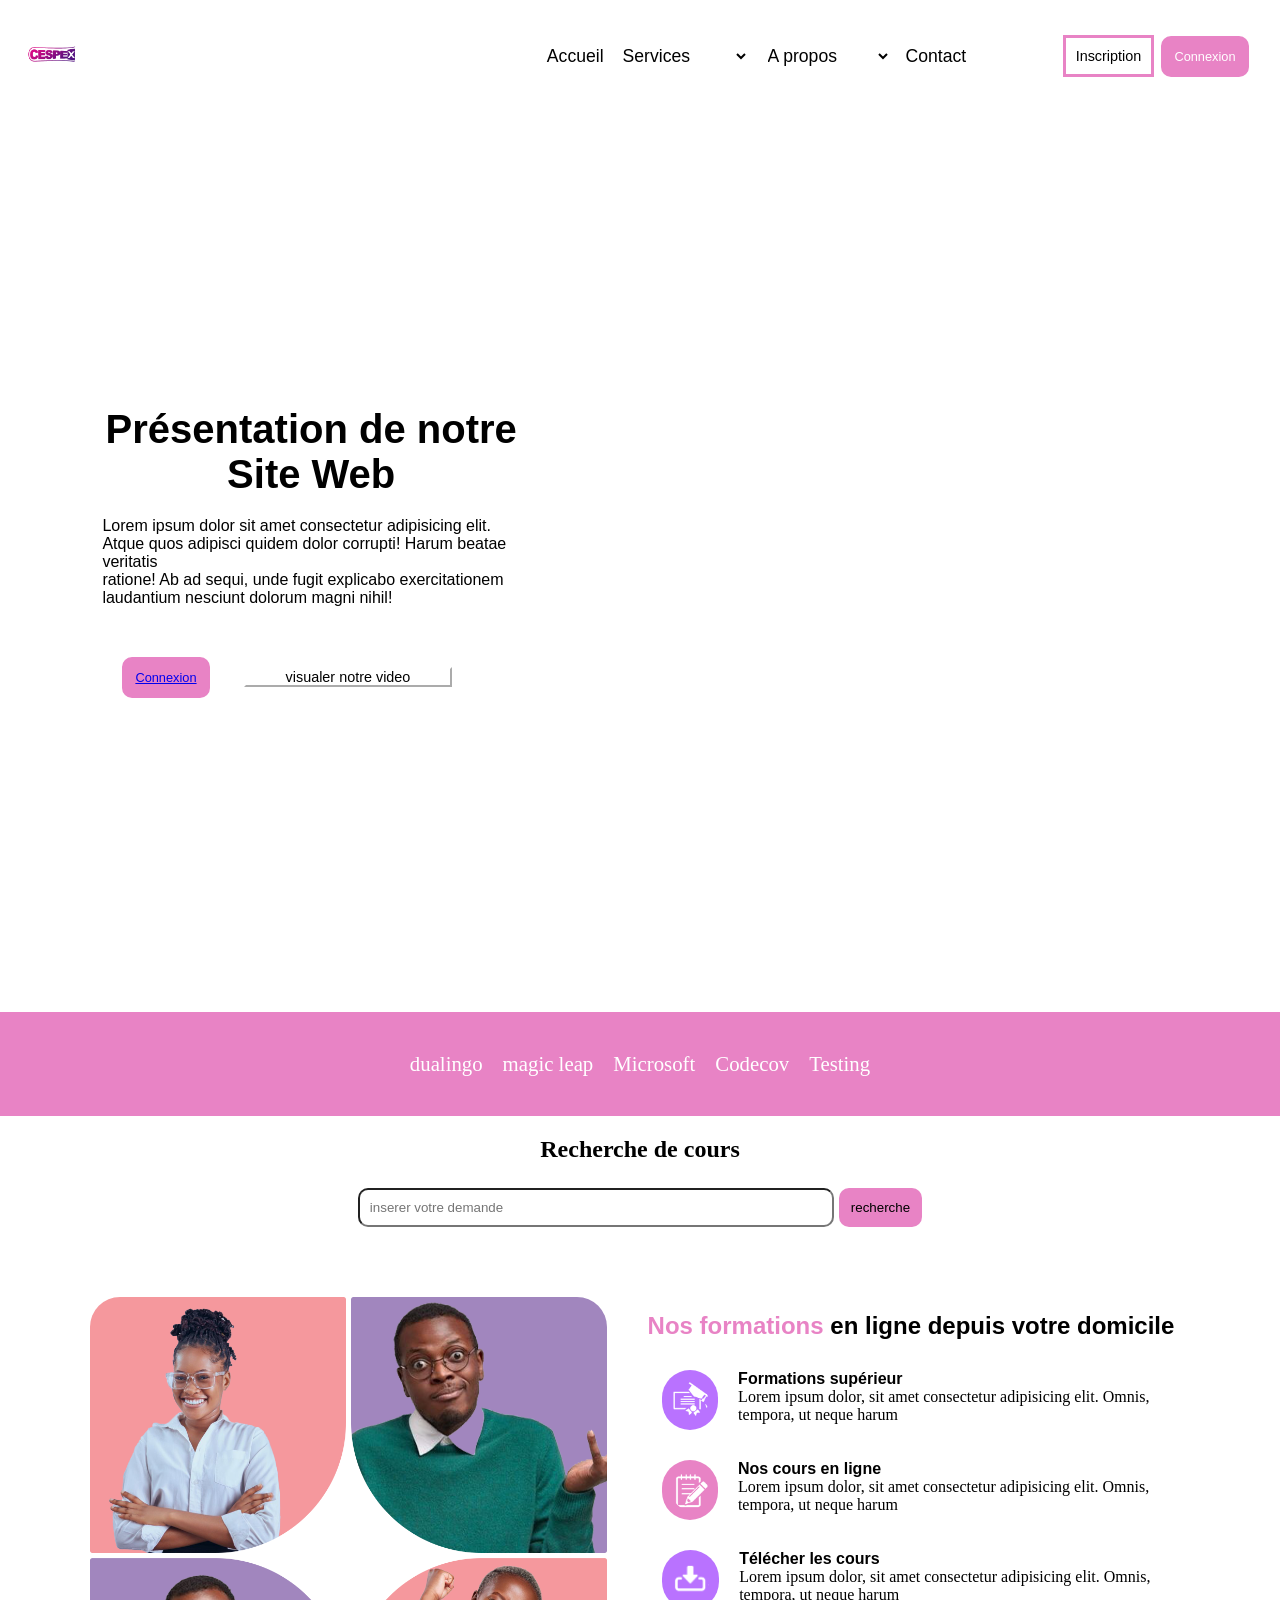
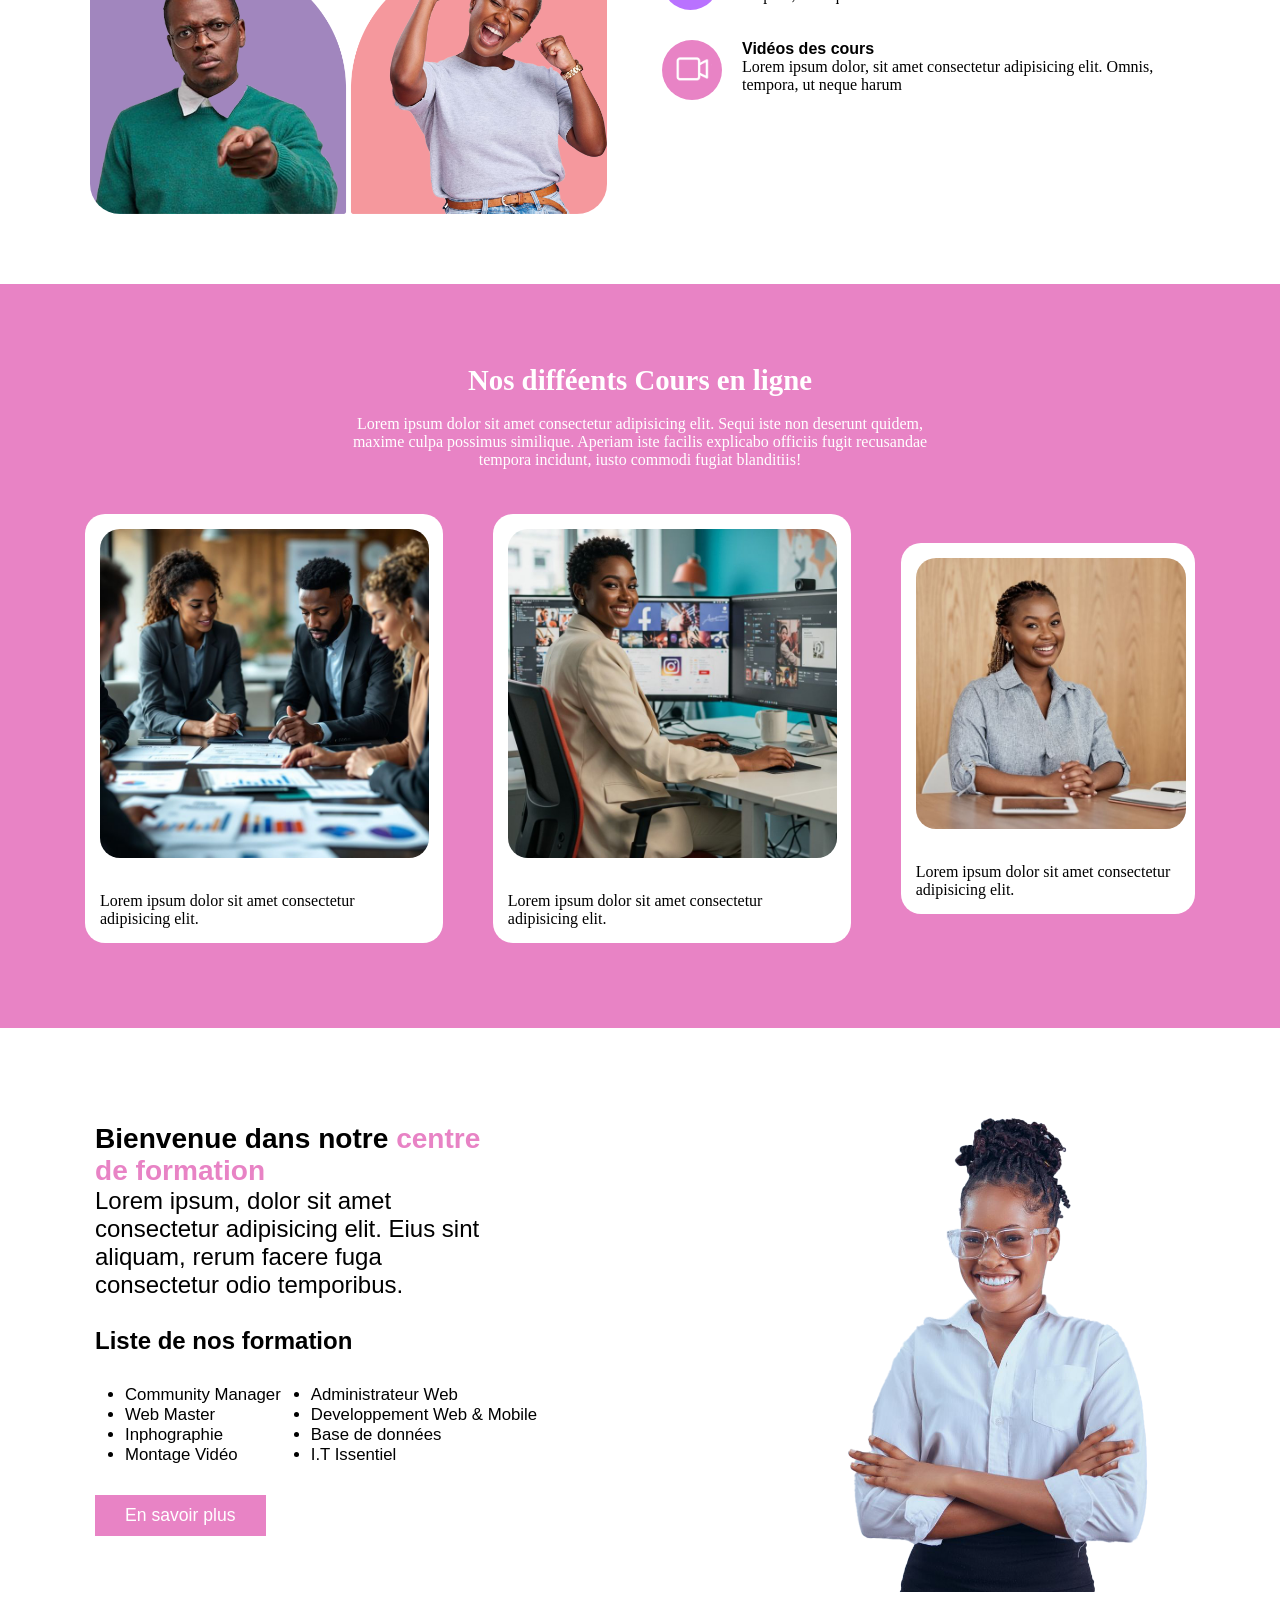
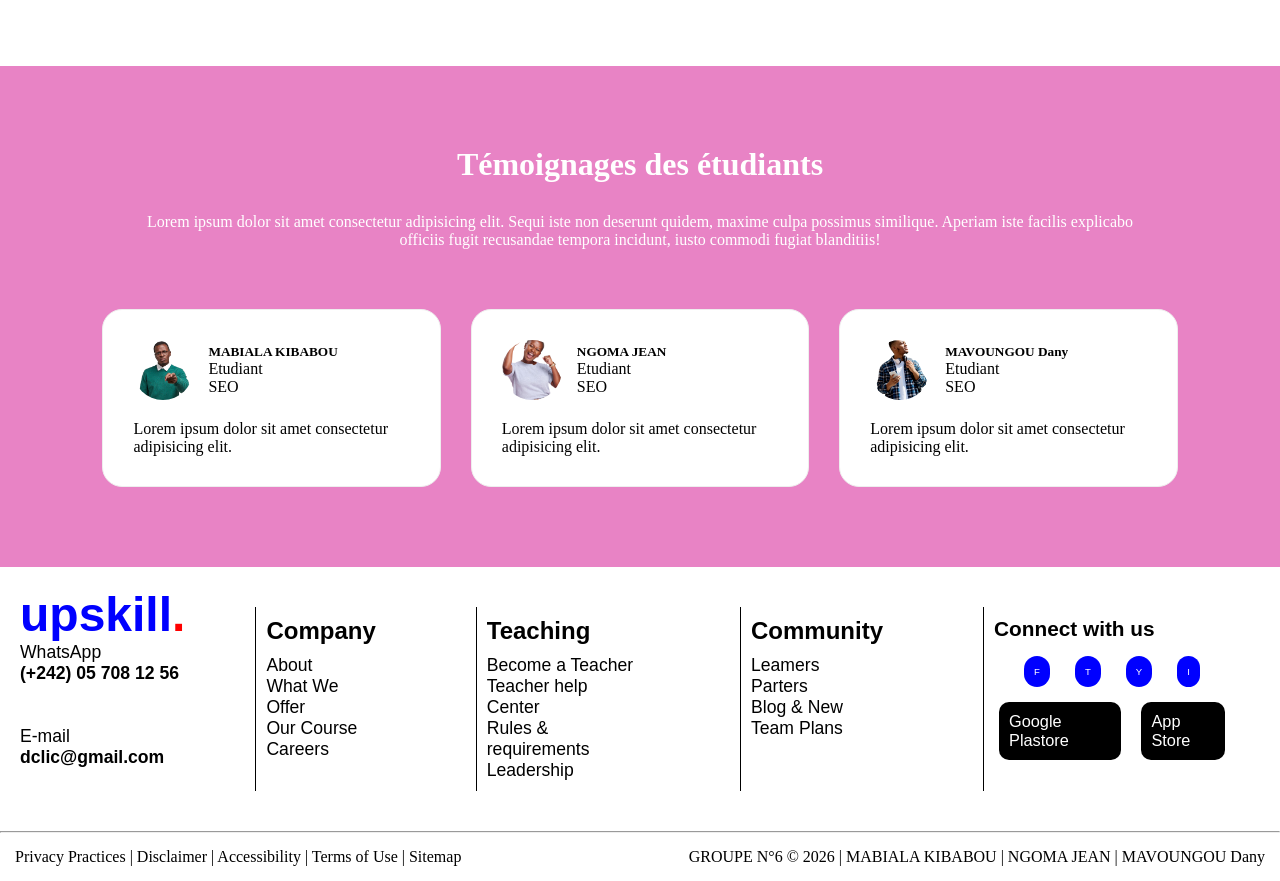
==== projet/inde1.html @ c35d1ac6 "Add files via upload" ====
<!DOCTYPE html>
<html lang="en">
<head>
    <meta charset="UTF-8">
    <meta name="viewport" content="width=device-width, initial-scale=1.0">
    <title>GROUPE N°06 SEO</title>
    <link rel="stylesheet" href="styles.css">
</head>
<body>
    <!-- En tête de la page -->
    <header>
        <div class="logo">
            <img src="../IMAGES/logo.png" alt="logo" width="17%">
        </div>
        <nav>
            <ul>
                <li><a href="index.html">Accueil</a></li>
                <li>
                    <select name="" id="">
                        <option value=""><a href="#">Services</a></option>
                        <option value=""><a href="#">Recherche</a></option>
                        <option value=""><a href="#">cours en ligne</a></option>
                    </select>
                </li>
                <li>
                    <select name="" id="">
                        <option value=""><a href="#">A propos</a></option>
                        <option value=""><a href="#">Témoignages</a></option>
                    </select>
                </li>
                <li><a href="formulaire.html">Contact</a></li>
            </ul>
        </nav>
        <div class="button">
            <button class="bt1">Inscription</button>
            <button class="bt2">Connexion</button>
        </div>
    </header>

    <!-- Corps de la page -->
    <main>
        <!--Section 1-->
        <section class="s1">
            <div class="titre">
                <h1>Présentation de notre Site Web</h1>
                <p>Lorem ipsum dolor sit amet consectetur adipisicing elit. <br>Atque quos adipisci quidem dolor corrupti! Harum beatae veritatis <br> ratione! Ab ad sequi, unde fugit explicabo exercitationem laudantium nesciunt dolorum magni nihil!</p>
                <div class="button1">
                    <button class="bt2"><a href="index.html">Connexion</a></button>
                    <button class="video"><a href="inde1.html">visualer notre video</a></button>
                </div>
            </div>
            <div class="video">
                <Video src="../VIDEO/VIDEO.mp4" loop autoplay muted width="100%"></Video>
            </div>
        </section>
        <!-- Pied de la Section 1 -->
         <div class="sec1">
            <ul>
                <li>dualingo</li>
                <li>magic leap</li>
                <li>Microsoft</li>
                <li>Codecov</li>
                <li>Testing</li>
            </ul>
         </div>

        <!--Section 2-->
        <section class="s2">
            <h2>Recherche de cours</h2>
            <div class="recherche">
                <input type="text" class="inp" placeholder="inserer votre demande" required >
                <input type="submit" value="recherche" class="bt5">
            </div>

            <div class="sec2">
                    <img src="../IMAGES/4.png" alt="image" class="img2a">
                <div class="sous-titre">
                    <h3><Span>Nos formations</Span> en ligne depuis votre domicile</h3>
                    <ul>
                        <li>
                            <img src="../IMAGES/TEXT01.png" alt="image" width="15%" class="im">
                            <div>
                                <h4>Formations supérieur</h4>
                                <p>Lorem ipsum dolor, sit amet consectetur adipisicing elit. Omnis, tempora, ut neque harum</p>
                            </div>
                        </li>
                         <li>
                            <img src="../IMAGES/TEXT 03.png" alt="image" width="15%" >
                            <div>
                                <h4>Nos cours en ligne</h4>
                                <p>Lorem ipsum dolor, sit amet consectetur adipisicing elit. Omnis, tempora, ut neque harum</p>
                            </div>
                        </li>
                         <li>
                            <img src="../IMAGES/Text02.png" alt="image" width="15%" class="im">
                            <div>
                                <h4>Télécher les cours</h4>
                                <p>Lorem ipsum dolor, sit amet consectetur adipisicing elit. Omnis, tempora, ut neque harum</p>
                            </div>
                        </li>
                        <li>
                            <img src="../IMAGES/TEXT0 4.png" alt="image">
                            <div>
                                <h4>Vidéos des cours</h4>
                                <p>Lorem ipsum dolor, sit amet consectetur adipisicing elit. Omnis, tempora, ut neque harum</p>
                            </div>
                        </li>
                    </ul>
                </div>
            </div>
        </section>

        <!-- Section 3 -->
        <section class="s3">
            <div class="s3a">
                <h3 class="sec3">Nos difféents Cours en ligne</h3><br>
            <p>Lorem ipsum dolor sit amet consectetur adipisicing elit. Sequi iste non deserunt quidem, <br> maxime culpa possimus similique. Aperiam iste facilis explicabo officiis fugit recusandae <br> tempora incidunt, iusto commodi fugiat blanditiis!</p>
            </div>

            <div class="cours">
                <div class="cours1">
                    <img src="../IMAGES/CARD1.PNG" alt="image">
                    <p>Lorem ipsum dolor sit amet consectetur adipisicing elit.</p>
                </div>
                <div class="cours1">
                    <img src="../IMAGES/CARD2.PNG" alt="image">
                    <p>Lorem ipsum dolor sit amet consectetur adipisicing elit.</p>
                </div>
                <div class="cours1">
                    <img src="../IMAGES/CARD3.PNG" alt="image">
                    <p>Lorem ipsum dolor sit amet consectetur adipisicing elit.</p>
                </div>
            </div>
        </section>

        <!-- Section 4 -->
        <section class="s4">
            <div class="sec4a">
                <div class="sec4a1">
                    <h3>Bienvenue dans notre <span>centre de formation</span></h3>
                    <p>Lorem ipsum, dolor sit amet consectetur adipisicing elit. Eius sint aliquam, rerum facere fuga consectetur odio temporibus.</p> <br>
                    <h4>Liste de nos formation</h4>
                </div>
                <div class="sec4a2">
                    <ul>
                        <li>Community Manager</li>
                        <li>Web Master</li>
                        <li>Inphographie</li>
                        <li>Montage Vidéo</li>
                    </ul>
                    <ul>
                        <li>Administrateur Web </li>
                        <li>Developpement Web & Mobile</li>
                        <li>Base de données</li>
                        <li>I.T Issentiel </li>
                    </ul>
                </div>
                <button class="bt4">En savoir plus</button>
            </div>

            <div class="sec4b">
                <img src="../IMAGES/IMAGE.png" alt="">
            </div>
        </section>

        <!-- Section 5 -->
        <section class="s5">
            <h3 class="sec5">Témoignages des étudiants</h3>
            <p class="sec5a">Lorem ipsum dolor sit amet consectetur adipisicing elit. Sequi iste non deserunt quidem, maxime culpa possimus similique. Aperiam iste facilis explicabo officiis fugit recusandae tempora incidunt, iusto commodi fugiat blanditiis!</p>

            <div class="temoignage">
                <div class="temoignage1">
                    <div class="tem1">
                        <img src="../IMAGES/06.png" alt="image">
                        <div class="nom">
                            <h5>MABIALA KIBABOU</h5>
                            <p>Etudiant <br> SEO</p>
                        </div>
                    </div>
                    <p>Lorem ipsum dolor sit amet consectetur adipisicing elit.</p>
                </div>

                <div class="temoignage1">
                    <div class="tem1">
                        <img src="../IMAGES/2.png" alt="image">
                        <div class="nom">
                            <h5>NGOMA JEAN</h5>
                            <p>Etudiant <br> SEO</p>
                        </div>
                    </div>
                    <p>Lorem ipsum dolor sit amet consectetur adipisicing elit.</p>
                </div>
                
                <div class="temoignage1">
                    <div class="tem1">
                        <img src="../IMAGES/3.png" alt="image">
                        <div class="nom">
                            <h5>MAVOUNGOU Dany</h5>
                            <p>Etudiant <br> SEO</p>
                        </div>
                    </div>
                    <p>Lorem ipsum dolor sit amet consectetur adipisicing elit.</p>
                </div>
            </div>
        </section>
    </main>

    <!-- Pied de la page -->
    <footer>
        <section class="footer">
            
            <div class="f1">
                <h3>upskill<span class="f1a">.</span></h3>
                <p>WhatsApp <br> <strong>(+242) 05 708 12 56</strong> </p> <br> <br> 

                <p>E-mail <br> <strong>dclic@gmail.com</strong></p>
            </div>

            <div class="f2">
                <h5>Company</h5>
                <p>About <br>What We Offer <br>Our Course <br>Careers</p>
            </div>

            <div class="f2">
                <h5>Teaching</h5>
                <p>Become a Teacher <br>Teacher help Center <br>Rules & requirements <br>Leadership</p>
            </div>

            <div class="f2">
                <h5>Community</h5>
                <p>Leamers <br>Parters <br>Blog & New <br>Team Plans</p>
            </div>

            <div class="f3">
                <h5>Connect with us</h5>
                <div class="f3a">
                    <p class="f3a1">F</p>
                    <p class="f3a1">T</p>
                    <p class="f3a1">Y</p>
                    <p class="f3a1">I</p>
                </div>
                <div class="f3b">
                    <p class="f3b1">Google Plastore</p>
                    <p class="f3b1">App Store</p>
                </div>
            </div>

        </section>
        <hr>
        <div class="f4">
            <p>Privacy Practices | Disclaimer | Accessibility | Terms of Use | Sitemap</p>
            <p>GROUPE N°6 &copy; 2026 | MABIALA KIBABOU | NGOMA JEAN | MAVOUNGOU Dany</p>
        </div>
    </footer>

</body>
</html>
---- projet/styles.css ----
*{
    margin: 0;
    padding: 0;
    box-sizing: border-box;
}
/* --- En tête de la page --- */
header {
    display: flex;
    align-items: center;
    justify-content: space-between;
    gap: 10%;
    margin: 15px;
}
/* --- Navigation --- */
nav ul {
    display: flex;
    list-style: none;
    align-items: center;
    gap: 4%;
    justify-content: space-evenly;
}
nav ul li a {
    text-decoration: none;
    font-size: 1.1rem;
    color: black;
    font-family: sans-serif;
}
nav ul li select {
    background-color: white;
    border: none;
    font-size: 1.1rem;
}
nav ul li select option a {
    color: black;
    text-decoration: none;
}
/* --- Boutton --- */
.button {
    display: flex;
    justify-content: center;
    align-items: center;
    margin: 20px;
    gap: 4%;
}
.bt1 {
    background-color: white;
    border: solid	#e883c5 ;
    padding: 10px;
    font-size: 0.9rem;
}
.bt2 {
    background-color: #e883c5;
    border: solid	#e883c5 ;
    border-radius: 10px;
    padding: 10px;
    font-size: 0.8rem;
    color: white;
}

/* Corps de la page */
/* ------ section ---------- */
.s1 {
    display: flex;
    align-items: center;
    padding: 60px 8%;
    height: 100vh;
    gap: 50px;
}
.s1 .titre {
    flex: 1;
    padding-right: 50px;
}
.s1 .titre h1 {
    font-size: 2.5rem;
    margin-bottom: 20px;
    font-family: sans-serif;
}
.s1 .titre p {
    margin-bottom: 30px;
    font-family: sans-serif;
}
.s1 .image {
    flex: 1;
    background-color: white;
    padding: 20px;
    border-radius: 20px;
}
.s1 .image img {
    width: 90%;
    border-radius: 20px;
}
.s1 .button1 .bt2 {
    margin: 20px;
}
.video {
    background-color: white;
    border-color: white;
}
.video a {
    text-decoration: none;
    font-size: 0.9rem;
    background-color: white;
    color: black;
}
.sec1 {
    justify-content: center;
    background-color: #e883c5;
    display: flex;
    align-items: center;
    padding: 40px 8%;
    gap: 50px;
}
.sec1 ul {
      display: flex;
      justify-content: center;
      list-style: none;
      gap: 20px;
}
.sec1 ul li {
    text-align: center;
    font-size: 1.3rem;
    color: white;
}

.video{
    margin: 10px;
    width: 50%;
}
video{
    border-radius: 20px;
}

/* ------ section 2 ---------- */
.s2{
    margin: 20px;
}
.s2 h2{
    text-align: center;
}
.recherche{
    display: flex;
    justify-content: center;
    margin: 25px;
    gap: 5px;
}
.inp{
    width: 40%;
    padding: 10PX;
    border-radius: 10px;
}
.bt5{
    background-color: #e883c5;
    border: none;
    width: 7%;
    border-radius: 10px;
}
.sec2{
    display: flex;
    justify-content: center;
    margin: 50px;
    padding: 20px;
    gap: 25px;
}
.sec2 .img2a{
    width: 47%;
    border-radius: 30px;
    border-radius: 2px s;
}
.sous-titre h3{
    text-align: center;
    font-family: sans-serif;
    font-size: 1.5rem;
    margin: 15px;
}
.sous-titre h3 span{
    color: #e883c5;
}
.sous-titre ul li div h4{
    font-family: sans-serif;
    
}

.sous-titre ul li{
    display: flex;
    justify-content: center;
    gap: 20px;
    margin: 30px;
}
.sous-titre ul li img{
    background-color: #e883c5;
    padding: 10px;
    border-radius: 50px;
    height: 60px;
    width: 60px;
}
.sous-titre ul li .im{
    background-color: #b972ff;
}
/* ------ section 3 ---------- */

.s3 {
    background-color: #e883c5;
    padding: 50px;
}
.s3a{
    margin: 30px;
}
.s3a  h3 {
    text-align: center;
    color: white;
    font-size: 1.8rem;
}

.s3a p{
    color: white;
    text-align: center;
}
 .s3 .cours {
    margin: 20px;
    display: flex;
    align-items: center;
    gap: 20px;
 }

 .cours .cours1{
    margin: 15px;
    background-color: white;
    border-radius: 20px;
 }

 .cours .cours1 img{
    width: 92%;
    border-radius: 20px;
    margin: 15px;
    height: 10%;
 } 
 .cours .cours1 p{
    margin: 15px;
 }

 /* ---- SECTION4 --------- */
 .s4{
    margin: 70px;
    display: flex;
    justify-content: center;
 }
 .sec4a{
    margin: 25px;
 }
 .sec4a1{
    font-size: 1.5rem;
    font-family: sans-serif;
    width: 60%;
 }

 .sec4a1 span{
    color: #e883c5;
 }
 .sec4a2{
    margin: 30px;
    display: flex;
    font-size: 1.05rem;
    font-family: sans-serif;
    gap: 30px;
 }
 .bt4{
    background-color: #e883c5;
    padding: 10px 30px;
    color: white;
    font-size: 1.1rem;
    border: none;
 }
 
 .sec4b img{
    width: 100%;
 }


 /* --- SECTION 5: TÉMOIGNAGES --- */
.s5 {
    background-color: #e883c5;
    padding: 80px 8%;
    text-align: center;
}
.s5 .sec5{
    color: white;
    font-size: 2rem;
}
.sec5a{
    margin: 20px;
    color: white;
    padding: 10px;
}

.temoignage {
    display: flex;
    gap: 30px;
    margin-top: 50px;
}

.temoignage1 {
    background: white;
    padding: 30px;
    border-radius: 20px;
    flex: 1;
    text-align: left;
    border: 1px solid #eee;
}

.tem1 {
    display: flex;
    align-items: center;
    gap: 15px;
    margin-bottom: 20px;
}

.tem1 img {
    width: 60px;
    height: 60px;
    border-radius: 50%;
    object-fit: cover;
}

/* ----- footer --------- */
.footer{
    display: flex;
    justify-content: center;
    margin: 20px;
    gap: 50px;
    font-family: sans-serif;
}
.f1{
    font-size: 1.1rem;
}
.f1 h3{
    color: blue;
    font-size: 3rem;
}
.f1 span{
    color: red;
}
.f2{
    font-size: 1.1rem;
    margin: 20px;
    border-left:1px solid ;
}
.f2 h5{
    font-size: 1.5rem;
    margin: 10px;
}
.f2 p{
    margin: 10px;
}
.f3{
   font-size: 1.02rem;
    margin: 20px;
    border-left:1px solid ; 
}
.f3 h5{
    font-size: 1.3rem;
    margin: 10px;
}
.f3a{
    margin: 15px;
    display: flex;
    justify-content: center;
    gap: 25px;
}
.f3a1{
    background-color: blue;
    padding: 10px;
    border-radius: 100px;
    font-size: 0.6rem;
    color: white;
}
.f3b{
    margin: 15px;
    display: flex;
    gap: 20px;
}
.f3b1{
    background-color: black;
    color: white;
    padding: 10px;
    border-radius: 10px;
}
.f4{
    display: flex;
    justify-content: space-between;
    margin: 15px;
}

/* --- formulaire ----- */

h1{
  text-align: center;
}

fieldset legend{
  color: #040507;
}

.form-inscription{
  padding: 30px;
  width: 320px;
  border-radius: 50px;
}

.form-inscription h2{
  text-align: center;
  margin-bottom: 20px;
}
.b{
    display: flex;
    gap: 20px;
}
fieldset{
    display: flex;
    align-items: center;
    justify-content: center;
    margin: 50px;;
}

.form-inscription label{
  display: block;
  margin-top: 10px;
  font-weight: bold;
}

.form-inscription input{
  width: 100%;
  padding: 10px;
  margin-top: 5px;
  border: 1px solid black;
  border-radius: 15px;
  font-size: 14px;
}

.form-inscription input:focus{
  border-color: #007BFF;
  outline: none;
}

.form-inscription button{
  padding: 12px;
  margin-top: 20px;
  background-color: #e883c5;
  color: black;
  border: none;
  border-radius: 5px;
  font-size: 15px;
  cursor: pointer;
  display: flex;
  justify-content: center;
  align-items: center;
}

.form-inscription button:hover{
  background-color: #0056b3;
}
fieldset{
  color: black;
}
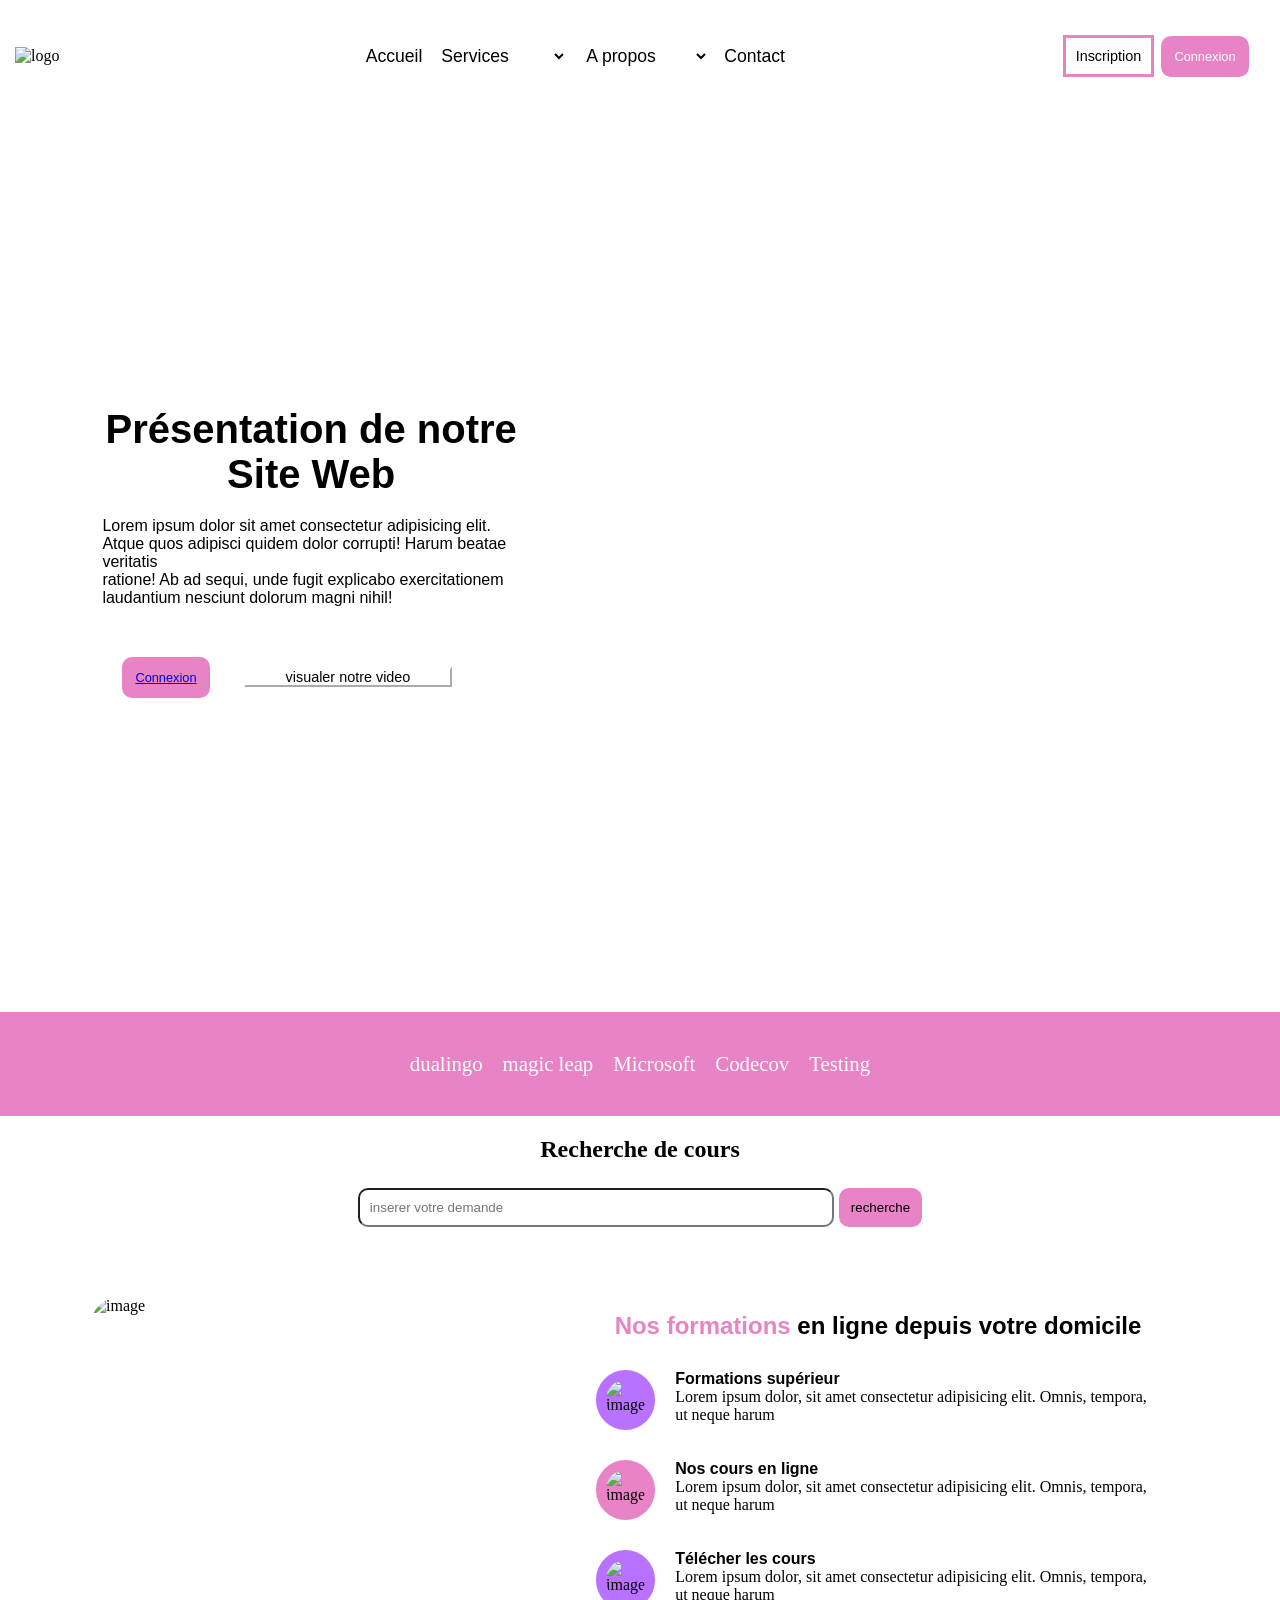
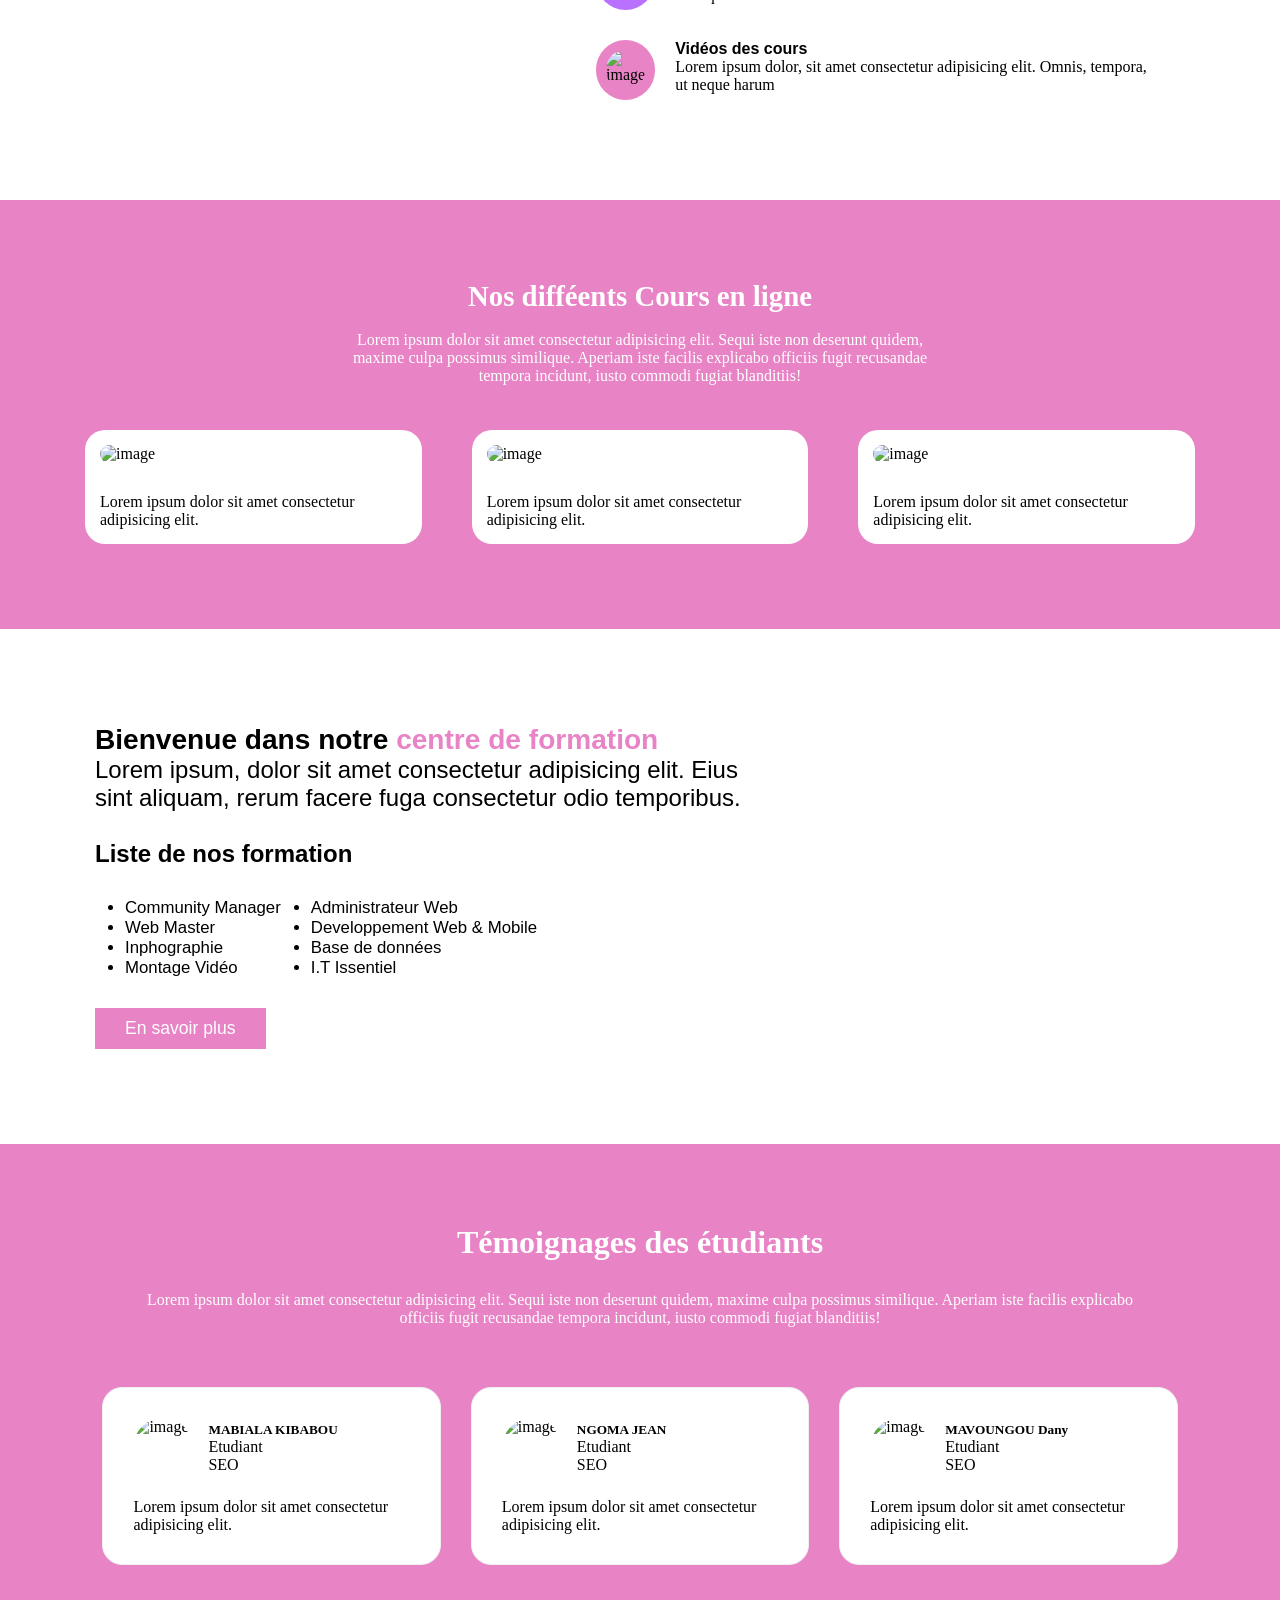
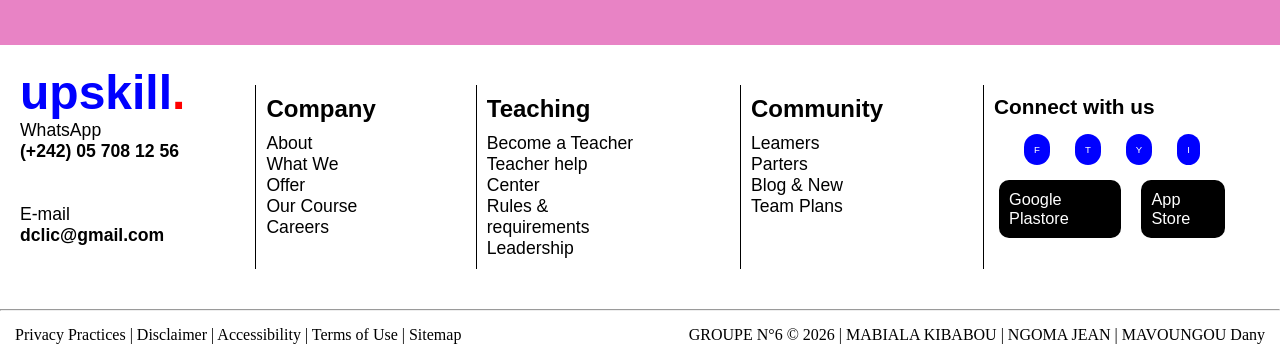
==== commit 059bd14f: "Update inde1.html" ====
--- a/projet/inde1.html
+++ b/projet/inde1.html
@@ -10,7 +10,7 @@
     <!-- En tête de la page -->
     <header>
         <div class="logo">
-            <img src="../IMAGES/logo.png" alt="logo" width="17%">
+            <img src="./IMAGES/logo.png" alt="logo" width="17%">
         </div>
         <nav>
             <ul>
@@ -50,7 +50,7 @@
                 </div>
             </div>
             <div class="video">
-                <Video src="../VIDEO/VIDEO.mp4" loop autoplay muted width="100%"></Video>
+                <Video src="./VIDEO/VIDEO.mp4" loop autoplay muted width="100%"></Video>
             </div>
         </section>
         <!-- Pied de la Section 1 -->
@@ -73,33 +73,33 @@
             </div>
 
             <div class="sec2">
-                    <img src="../IMAGES/4.png" alt="image" class="img2a">
+                    <img src="./IMAGES/4.png" alt="image" class="img2a">
                 <div class="sous-titre">
                     <h3><Span>Nos formations</Span> en ligne depuis votre domicile</h3>
                     <ul>
                         <li>
-                            <img src="../IMAGES/TEXT01.png" alt="image" width="15%" class="im">
+                            <img src="./IMAGES/TEXT01.png" alt="image" width="15%" class="im">
                             <div>
                                 <h4>Formations supérieur</h4>
                                 <p>Lorem ipsum dolor, sit amet consectetur adipisicing elit. Omnis, tempora, ut neque harum</p>
                             </div>
                         </li>
                          <li>
-                            <img src="../IMAGES/TEXT 03.png" alt="image" width="15%" >
+                            <img src="./IMAGES/TEXT 03.png" alt="image" width="15%" >
                             <div>
                                 <h4>Nos cours en ligne</h4>
                                 <p>Lorem ipsum dolor, sit amet consectetur adipisicing elit. Omnis, tempora, ut neque harum</p>
                             </div>
                         </li>
                          <li>
-                            <img src="../IMAGES/Text02.png" alt="image" width="15%" class="im">
+                            <img src="./IMAGES/Text02.png" alt="image" width="15%" class="im">
                             <div>
                                 <h4>Télécher les cours</h4>
                                 <p>Lorem ipsum dolor, sit amet consectetur adipisicing elit. Omnis, tempora, ut neque harum</p>
                             </div>
                         </li>
                         <li>
-                            <img src="../IMAGES/TEXT0 4.png" alt="image">
+                            <img src="./IMAGES/TEXT0 4.png" alt="image">
                             <div>
                                 <h4>Vidéos des cours</h4>
                                 <p>Lorem ipsum dolor, sit amet consectetur adipisicing elit. Omnis, tempora, ut neque harum</p>
@@ -119,15 +119,15 @@
 
             <div class="cours">
                 <div class="cours1">
-                    <img src="../IMAGES/CARD1.PNG" alt="image">
+                    <img src="./IMAGES/CARD1.PNG" alt="image">
                     <p>Lorem ipsum dolor sit amet consectetur adipisicing elit.</p>
                 </div>
                 <div class="cours1">
-                    <img src="../IMAGES/CARD2.PNG" alt="image">
+                    <img src="./IMAGES/CARD2.PNG" alt="image">
                     <p>Lorem ipsum dolor sit amet consectetur adipisicing elit.</p>
                 </div>
                 <div class="cours1">
-                    <img src="../IMAGES/CARD3.PNG" alt="image">
+                    <img src="./IMAGES/CARD3.PNG" alt="image">
                     <p>Lorem ipsum dolor sit amet consectetur adipisicing elit.</p>
                 </div>
             </div>
@@ -159,7 +159,7 @@
             </div>
 
             <div class="sec4b">
-                <img src="../IMAGES/IMAGE.png" alt="">
+                <img src="./IMAGES/IMAGE.png" alt="">
             </div>
         </section>
 
@@ -171,7 +171,7 @@
             <div class="temoignage">
                 <div class="temoignage1">
                     <div class="tem1">
-                        <img src="../IMAGES/06.png" alt="image">
+                        <img src="./IMAGES/06.png" alt="image">
                         <div class="nom">
                             <h5>MABIALA KIBABOU</h5>
                             <p>Etudiant <br> SEO</p>
@@ -182,7 +182,7 @@
 
                 <div class="temoignage1">
                     <div class="tem1">
-                        <img src="../IMAGES/2.png" alt="image">
+                        <img src="./IMAGES/2.png" alt="image">
                         <div class="nom">
                             <h5>NGOMA JEAN</h5>
                             <p>Etudiant <br> SEO</p>
@@ -193,7 +193,7 @@
                 
                 <div class="temoignage1">
                     <div class="tem1">
-                        <img src="../IMAGES/3.png" alt="image">
+                        <img src="./IMAGES/3.png" alt="image">
                         <div class="nom">
                             <h5>MAVOUNGOU Dany</h5>
                             <p>Etudiant <br> SEO</p>
@@ -254,4 +254,4 @@
     </footer>
 
 </body>
-</html>+</html>
